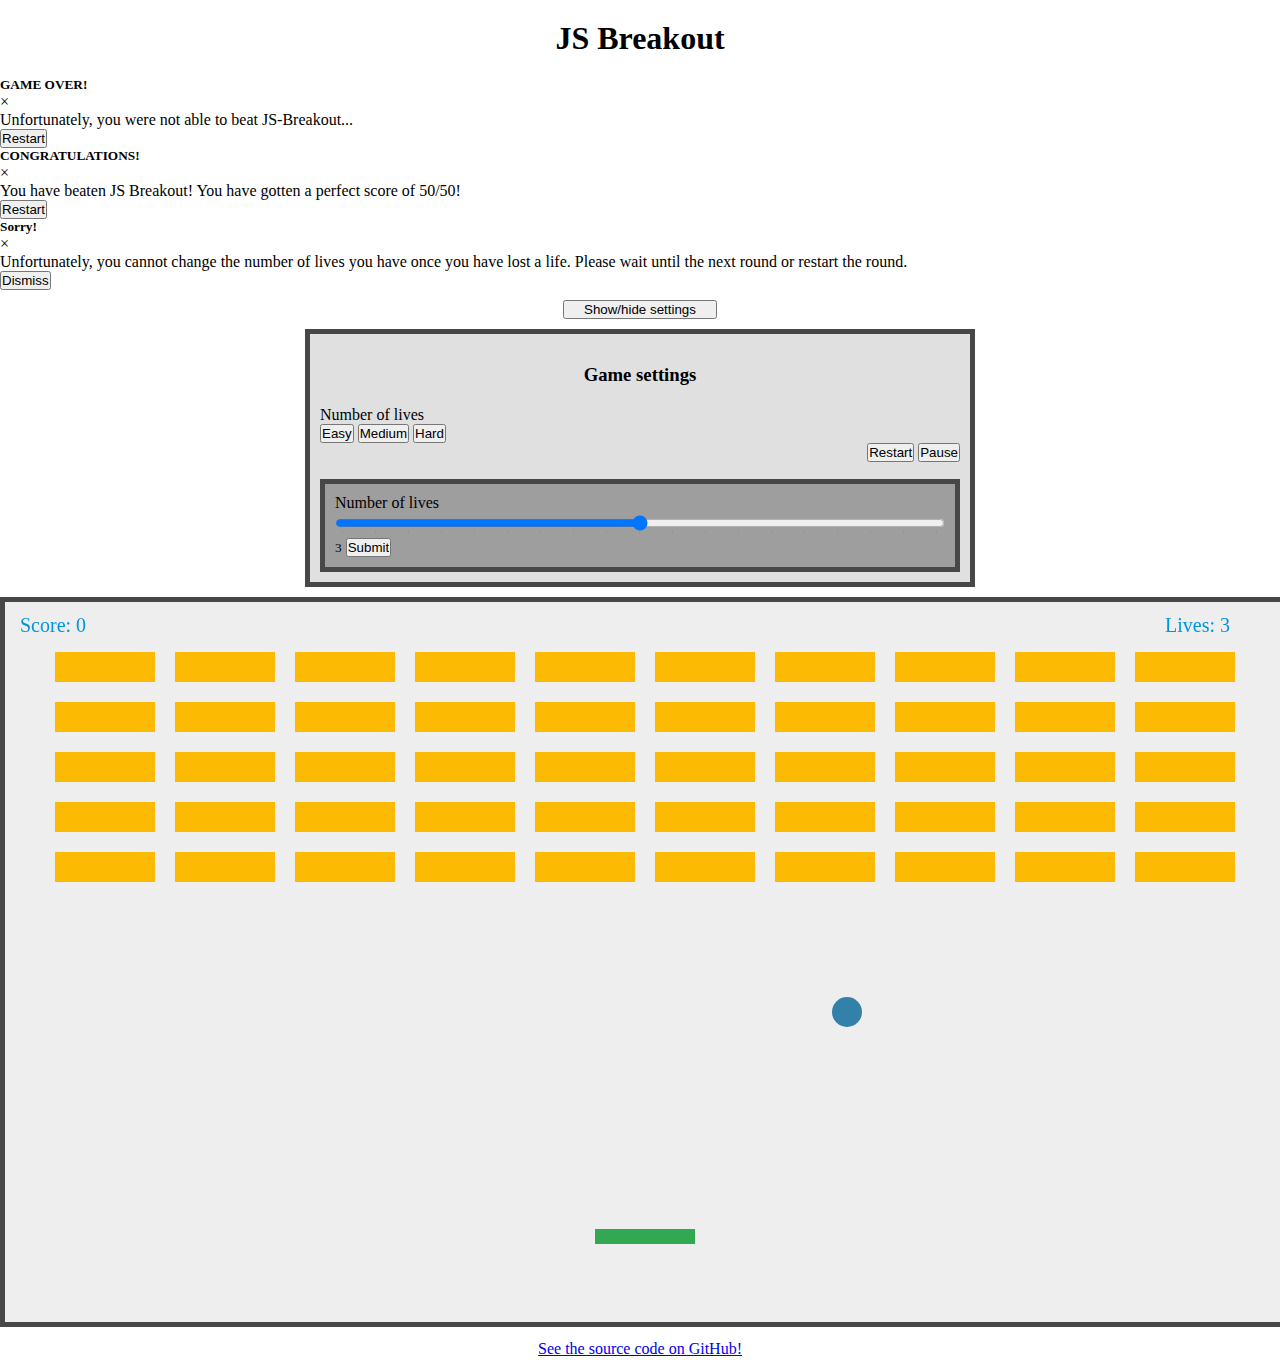
==== index.html @ d2fcd5ed "Fixed the speed setting and improved speed settings ui" ====
<!DOCTYPE html>
<html>
    <head>
        <meta charset="utf-8">
        <title>JS Breakout</title>

        <script src="https://code.jquery.com/jquery-3.5.1.slim.min.js" integrity="sha384-DfXdz2htPH0lsSSs5nCTpuj/zy4C+OGpamoFVy38MVBnE+IbbVYUew+OrCXaRkfj" crossorigin="anonymous"></script>
        <script src="https://cdn.jsdelivr.net/npm/bootstrap@4.5.3/dist/js/bootstrap.bundle.min.js" integrity="sha384-ho+j7jyWK8fNQe+A12Hb8AhRq26LrZ/JpcUGGOn+Y7RsweNrtN/tE3MoK7ZeZDyx" crossorigin="anonymous"></script>
        <link rel="stylesheet" href="https://cdn.jsdelivr.net/npm/bootstrap@4.5.3/dist/css/bootstrap.min.css" integrity="sha384-TX8t27EcRE3e/ihU7zmQxVncDAy5uIKz4rEkgIXeMed4M0jlfIDPvg6uqKI2xXr2" crossorigin="anonymous">

        <link rel="stylesheet" href="styles.css">
    </head>
    <body>
        <h1>JS Breakout</h1>

        <div class="modal fade" id="gameoverModal" tabindex="-1" aria-hidden="true" data-backdrop="static" data-keyboard="false">
            <div class="modal-dialog">
                <div class="modal-content">
                    <div class="modal-header">
                        <h5 class="modal-title" id="gameoverModalLabel">GAME OVER!</h5>
                            <span aria-hidden="true">&times;</span>
                        </button>
                    </div>
                    <div class="modal-body" id="gameoverMessage">
                        Unfortunately, you were not able to beat JS-Breakout...
                    </div>
                    <div class="modal-footer">
                        <button type="button" class="btn btn-primary" data-dismiss="modal" onclick="restartGame();">Restart</button>
                    </div>
                </div>
            </div>
        </div>

        <div class="modal fade" id="winnerModal" tabindex="-1" aria-hidden="true" data-backdrop="static" data-keyboard="false">
            <div class="modal-dialog">
                <div class="modal-content">
                    <div class="modal-header">
                        <h5 class="modal-title" id="winnerModalLabel">CONGRATULATIONS!</h5>
                            <span aria-hidden="true">&times;</span>
                        </button>
                    </div>
                    <div class="modal-body" id="winMessage">
                        You have beaten JS Breakout! You have gotten a perfect score of 50/50!
                    </div>
                    <div class="modal-footer">
                        <button type="button" class="btn btn-primary" data-dismiss="modal" onclick="restartGame();">Restart</button>
                    </div>
                </div>
            </div>
        </div>

        <div class="modal fade" id="livesErrorModal" tabindex="-1" aria-hidden="true" data-backdrop="static" data-keyboard="false">
            <div class="modal-dialog">
                <div class="modal-content">
                    <div class="modal-header">
                        <h5 class="modal-title" id="livesErrorModalLabel">Sorry!</h5>
                            <span aria-hidden="true">&times;</span>
                        </button>
                    </div>
                    <div class="modal-body">
                        Unfortunately, you cannot change the number of lives you have once you have lost a life. Please wait until the next round or restart the round.
                    </div>
                    <div class="modal-footer">
                        <button type="button" class="btn btn-primary" data-dismiss="modal" onclick="unpauseGame();">Dismiss</button>
                    </div>
                </div>
            </div>
        </div>

        <button class="btn btn-primary" type="button" data-toggle="collapse" data-target="#collapseSettings" aria-expanded="false" aria-controls="collapseSettings" id="settingsCollapseButton">Show/hide settings</button>

        <div class="collapse" id="collapseSettings">
            <div id="buttonControls">
                <h3>Game settings</h3>
                <label for="speedSettings">Number of lives</label><br>
                <div class="btn-group" role="group" id="speedSettings">
                    <button type="button" class="btn btn-outline-success" onclick="changeSpeed(1)">Easy</button>
                    <button type="button" class="btn btn-warning" onclick="changeSpeed(2)">Medium</button>
                    <button type="button" class="btn btn-outline-danger" onclick="changeSpeed(3)">Hard</button>
                </div>
                <span id="controlsOnRight">
                    <span id="restartButton">
                        <button type="button" class="btn btn-outline-info" onclick="restartGame()">Restart</button>
                    </span>
                    <span id="gameplayControl">
                        <button type="button" class="btn btn-outline-info" onclick="pauseGame()">Pause</button>
                        <br>
                    </span>
                </span>
                <br>
                <br>
                <div>
                    <form onsubmit="livesSelector(); return false;">
                        <label for="livesSlider">Number of lives</label>
                        <input type="range" list="tickmarks" id="livesSlider" min="1" max="19">
                        <datalist id="tickmarks">
                            <option value="1" label="1"></option>
                            <option value="2" label="2"></option>
                            <option value="3" label="3"></option>
                            <option value="4" label="4"></option>
                            <option value="5" label="5"></option>
                            <option value="6" label="6"></option>
                            <option value="7" label="7"></option>
                            <option value="8" label="8"></option>
                            <option value="9" label="9"></option>
                            <option value="10" label="10"></option>
                            <option value="11" label="11"></option>
                            <option value="12" label="12"></option>
                            <option value="13" label="13"></option>
                            <option value="14" label="14"></option>
                            <option value="15" label="15"></option>
                            <option value="16" label="16"></option>
                            <option value="17" label="17"></option>
                            <option value="18" label="18"></option>
                            <option value="19" label="19"></option>
                        </datalist>
                        <small id="livesSliderHelp" class="form-text text-muted">3</small>
                        <input type="submit" class="btn btn-info">
                    </form>
                </div>
            </div>
        </div>

        <canvas id="the_canvas" width="1280" height="720"></canvas>

        <script src="app.js"></script>
    </body>
    <footer>
        <a href="https://github.com/flyme2bluemoon/JS-Breakout">See the source code on GitHub!</a>
    </footer>
</html>
---- styles.css ----
* {
    padding: 0;
    margin: 0;
}

h1, h3 {
    text-align: center;
    margin: 20px;
}

canvas {
    background: #eee;
    display: block;
    margin: 0 auto;
    border-color: #474747;
    border-width: 5px;
    border-style: solid;
}

#buttonControls {
    margin: auto;
    margin-bottom: 10px;
    width: 50%;
    padding: 10px;
    background-color: #e0e0e0;
    border-color: #474747;
    border-width: 5px;
    border-style: solid;
}

#controlsOnRight {
    float: right;
}

#livesSlider {
    width: 100%;
}

form {
    padding: 10px;
    background-color: #9e9e9e;
    border-color: #474747;
    border-width: 5px;
    border-style: solid;
}

footer {
    text-align: center;
    padding: 1%;
}

#settingsCollapseButton {
    margin-left: 44%;
    margin-right: 44%;
    margin-top: 10px;
    margin-bottom: 10px;
    width: 12%;
}
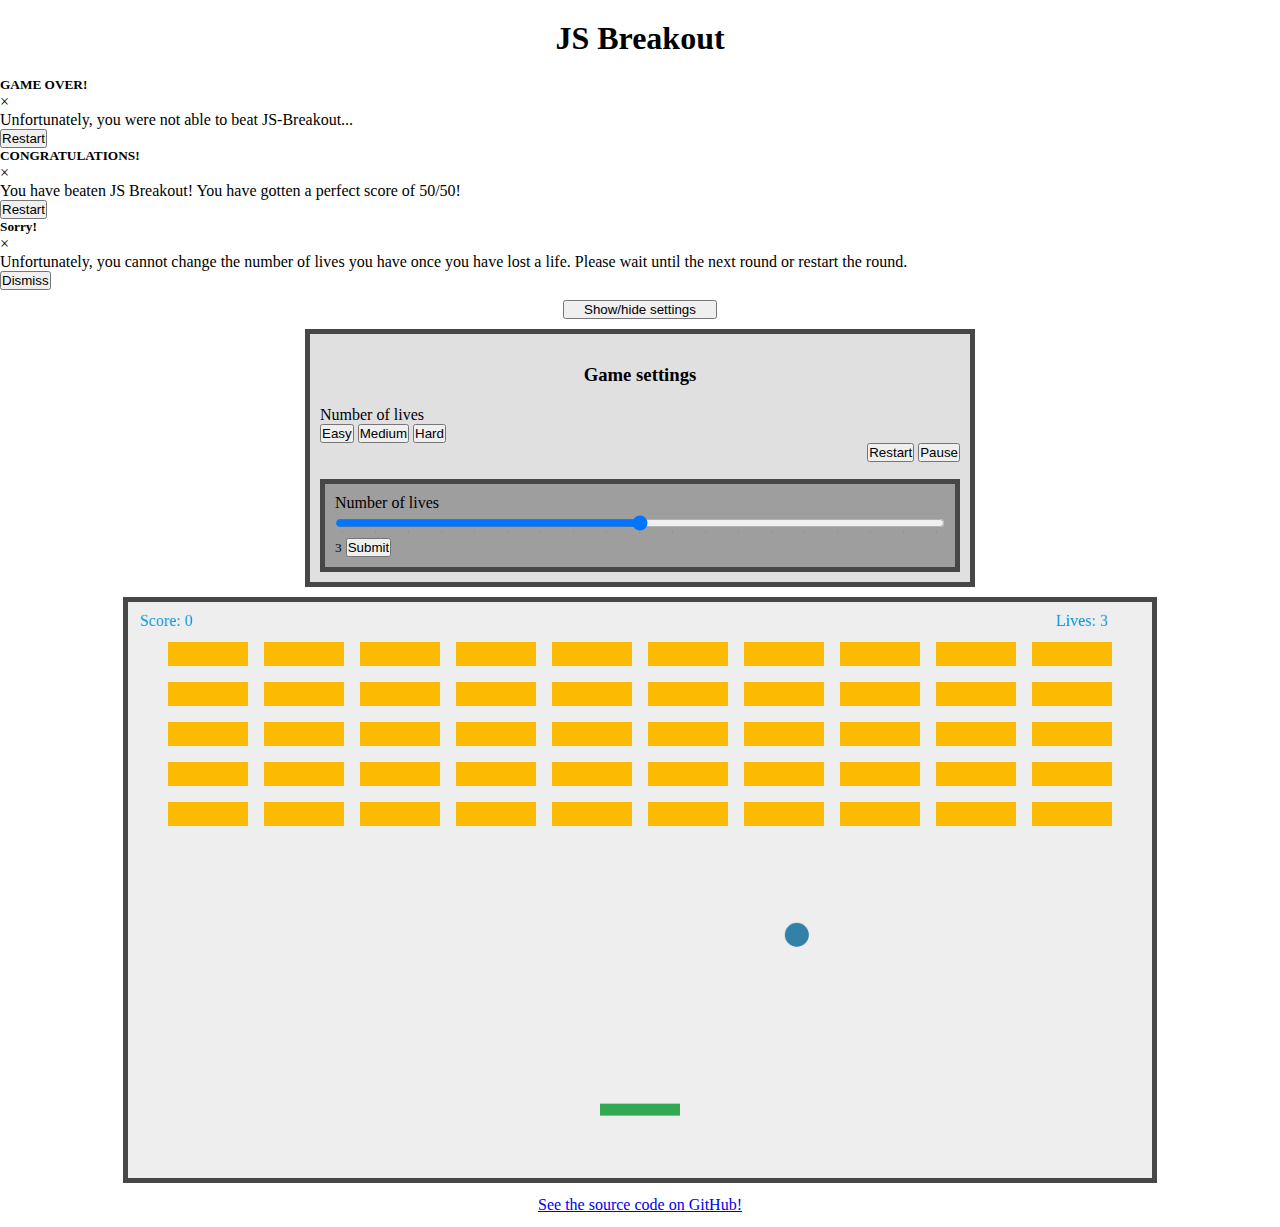
==== commit 6b719e08: "Improved scaling for smaller screens" ====
--- a/index.html
+++ b/index.html
@@ -73,20 +73,22 @@
             <div id="buttonControls">
                 <h3>Game settings</h3>
                 <label for="speedSettings">Number of lives</label><br>
-                <div class="btn-group" role="group" id="speedSettings">
-                    <button type="button" class="btn btn-outline-success" onclick="changeSpeed(1)">Easy</button>
-                    <button type="button" class="btn btn-warning" onclick="changeSpeed(2)">Medium</button>
-                    <button type="button" class="btn btn-outline-danger" onclick="changeSpeed(3)">Hard</button>
+                <div id="flexbox-container">
+                    <div class="btn-group" role="group" id="speedSettings">
+                        <button type="button" class="btn btn-outline-success" onclick="changeSpeed(1)">Easy</button>
+                        <button type="button" class="btn btn-warning" onclick="changeSpeed(2)">Medium</button>
+                        <button type="button" class="btn btn-outline-danger" onclick="changeSpeed(3)">Hard</button>
+                    </div>
+                    <span id="controlsOnRight">
+                        <span id="restartButton">
+                            <button type="button" class="btn btn-outline-info" onclick="restartGame()">Restart</button>
+                        </span>
+                        <span id="gameplayControl">
+                            <button type="button" class="btn btn-outline-info" onclick="pauseGame()">Pause</button>
+                            <br>
+                        </span>
+                    </span>
                 </div>
-                <span id="controlsOnRight">
-                    <span id="restartButton">
-                        <button type="button" class="btn btn-outline-info" onclick="restartGame()">Restart</button>
-                    </span>
-                    <span id="gameplayControl">
-                        <button type="button" class="btn btn-outline-info" onclick="pauseGame()">Pause</button>
-                        <br>
-                    </span>
-                </span>
                 <br>
                 <br>
                 <div>
--- a/styles.css
+++ b/styles.css
@@ -55,4 +55,21 @@
     margin-top: 10px;
     margin-bottom: 10px;
     width: 12%;
+}
+
+@media (max-width: 1600px) {
+    canvas {
+        width: 80%;
+    }
+}
+
+#speedSettings > button {
+    margin-botton: 20px;
+}
+
+@media (max-width: 850px) {
+    #flexbox-container {
+        display: flex;
+        flex-wrap: wrap;
+    }
 }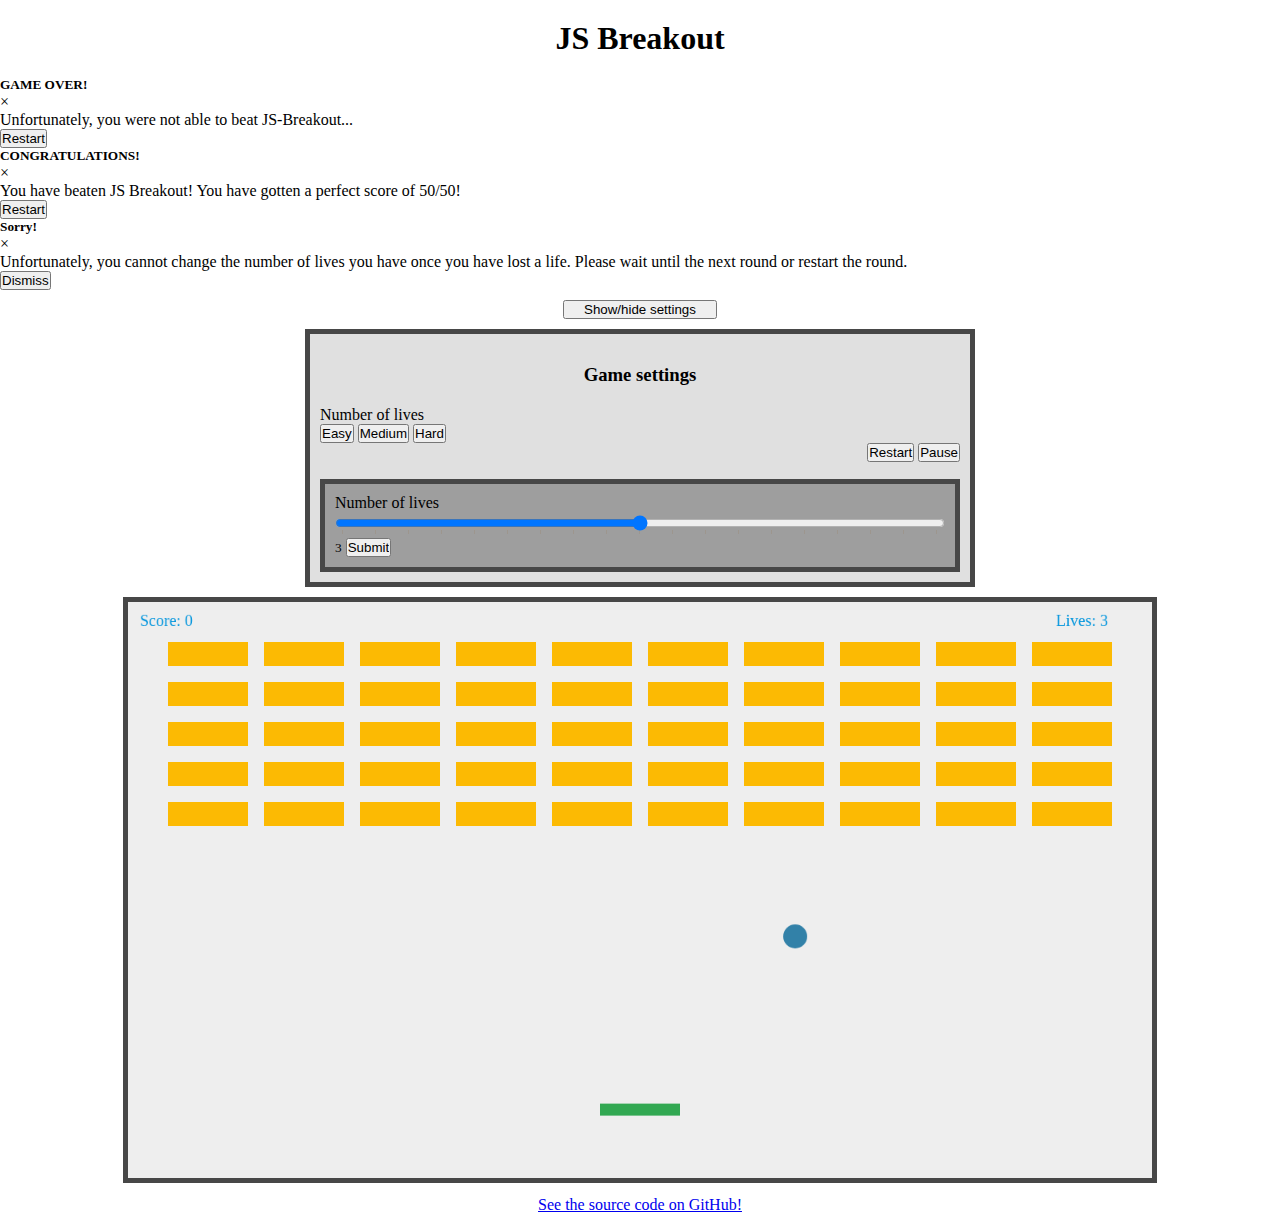
==== commit 9dbf1e60: "Further improved usablity of settings panel on smaller displays" ====
--- a/index.html
+++ b/index.html
@@ -74,20 +74,26 @@
                 <h3>Game settings</h3>
                 <label for="speedSettings">Number of lives</label><br>
                 <div id="flexbox-container">
-                    <div class="btn-group" role="group" id="speedSettings">
-                        <button type="button" class="btn btn-outline-success" onclick="changeSpeed(1)">Easy</button>
-                        <button type="button" class="btn btn-warning" onclick="changeSpeed(2)">Medium</button>
-                        <button type="button" class="btn btn-outline-danger" onclick="changeSpeed(3)">Hard</button>
+                    <div class="row">
+                        <div class="col">
+                            <div class="btn-group" role="group" id="speedSettings">
+                                <button type="button" class="btn btn-outline-success" onclick="changeSpeed(1)">Easy</button>
+                                <button type="button" class="btn btn-warning" onclick="changeSpeed(2)">Medium</button>
+                                <button type="button" class="btn btn-outline-danger" onclick="changeSpeed(3)">Hard</button>
+                            </div>
+                        </div>
+                        <div class="col">
+                            <span id="controlsOnRight">
+                                <span id="restartButton">
+                                    <button type="button" class="btn btn-outline-info" onclick="restartGame()">Restart</button>
+                                </span>
+                                <span id="gameplayControl">
+                                    <button type="button" class="btn btn-outline-info" onclick="pauseGame()">Pause</button>
+                                    <br>
+                                </span>
+                            </span>
+                        </div>
                     </div>
-                    <span id="controlsOnRight">
-                        <span id="restartButton">
-                            <button type="button" class="btn btn-outline-info" onclick="restartGame()">Restart</button>
-                        </span>
-                        <span id="gameplayControl">
-                            <button type="button" class="btn btn-outline-info" onclick="pauseGame()">Pause</button>
-                            <br>
-                        </span>
-                    </span>
                 </div>
                 <br>
                 <br>
--- a/styles.css
+++ b/styles.css
@@ -65,11 +65,4 @@
 
 #speedSettings > button {
     margin-botton: 20px;
-}
-
-@media (max-width: 850px) {
-    #flexbox-container {
-        display: flex;
-        flex-wrap: wrap;
-    }
 }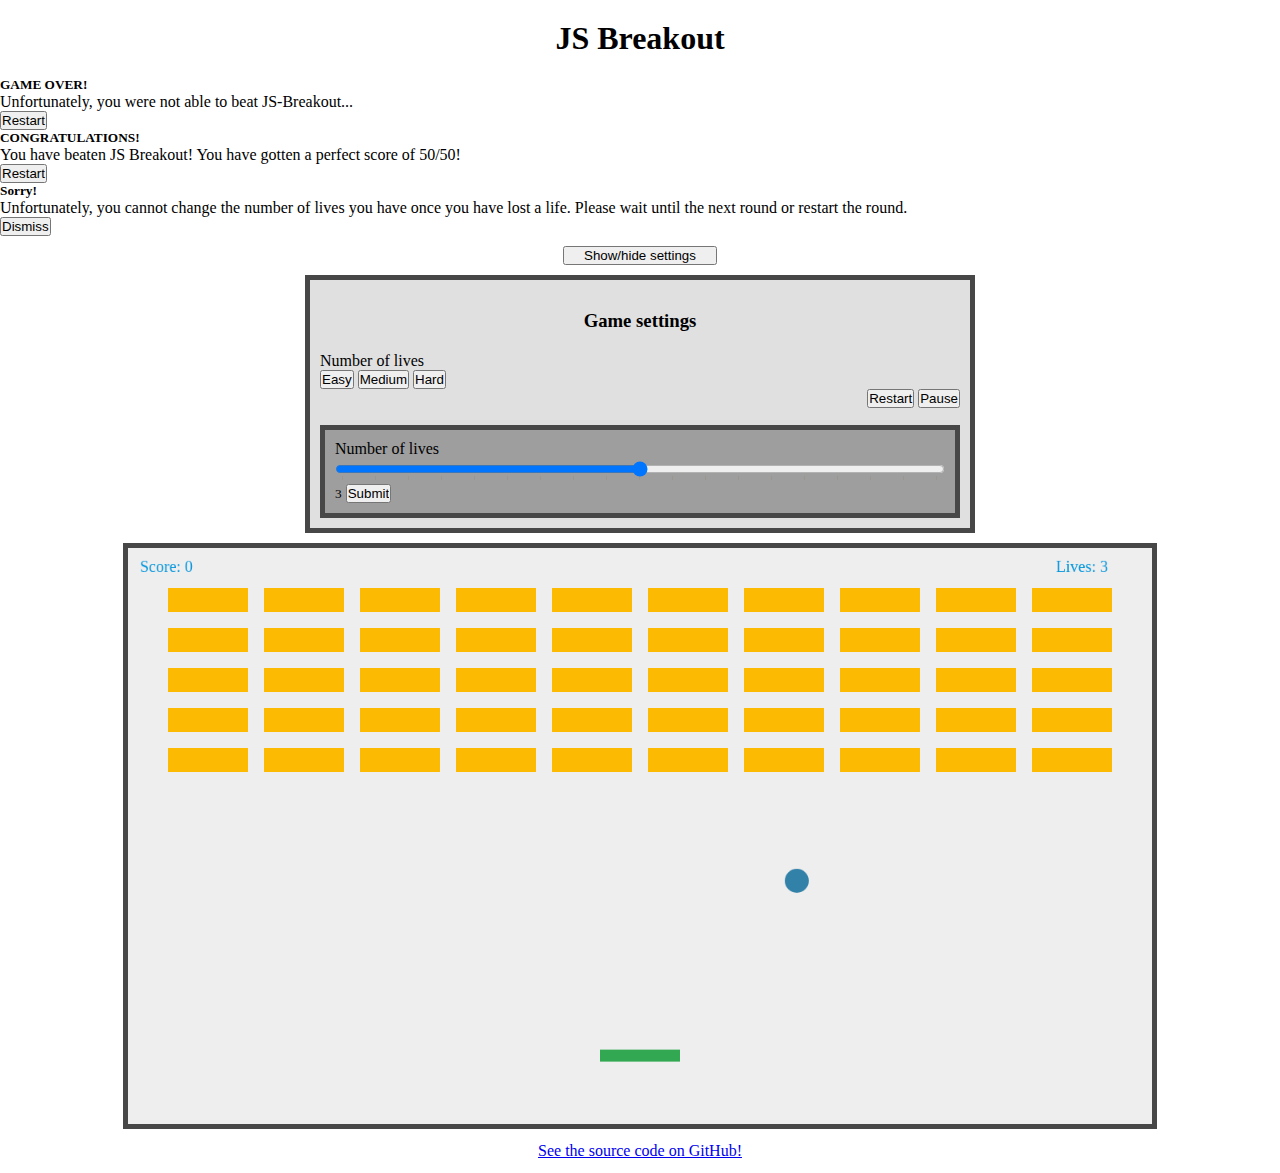
==== commit cdb761b1: "Removed the × symbol from the modals. (Issue #7)" ====
--- a/index.html
+++ b/index.html
@@ -18,7 +18,6 @@
                 <div class="modal-content">
                     <div class="modal-header">
                         <h5 class="modal-title" id="gameoverModalLabel">GAME OVER!</h5>
-                            <span aria-hidden="true">&times;</span>
                         </button>
                     </div>
                     <div class="modal-body" id="gameoverMessage">
@@ -36,7 +35,6 @@
                 <div class="modal-content">
                     <div class="modal-header">
                         <h5 class="modal-title" id="winnerModalLabel">CONGRATULATIONS!</h5>
-                            <span aria-hidden="true">&times;</span>
                         </button>
                     </div>
                     <div class="modal-body" id="winMessage">
@@ -54,7 +52,6 @@
                 <div class="modal-content">
                     <div class="modal-header">
                         <h5 class="modal-title" id="livesErrorModalLabel">Sorry!</h5>
-                            <span aria-hidden="true">&times;</span>
                         </button>
                     </div>
                     <div class="modal-body">
--- a/styles.css
+++ b/styles.css
@@ -1,68 +1,69 @@
 * {
-    padding: 0;
-    margin: 0;
+  padding: 0;
+  margin: 0;
 }
 
 h1, h3 {
-    text-align: center;
-    margin: 20px;
+  text-align: center;
+  margin: 20px;
 }
 
 canvas {
-    background: #eee;
-    display: block;
-    margin: 0 auto;
-    border-color: #474747;
-    border-width: 5px;
-    border-style: solid;
+  background: #eeeeee;
+  display: block;
+  margin: 0 auto;
+  border-color: #474747;
+  border-width: 5px;
+  border-style: solid;
 }
 
 #buttonControls {
-    margin: auto;
-    margin-bottom: 10px;
-    width: 50%;
-    padding: 10px;
-    background-color: #e0e0e0;
-    border-color: #474747;
-    border-width: 5px;
-    border-style: solid;
+  margin: auto;
+  margin-bottom: 10px;
+  width: 50%;
+  padding: 10px;
+  background-color: #e0e0e0;
+  border-color: #474747;
+  border-width: 5px;
+  border-style: solid;
 }
 
 #controlsOnRight {
-    float: right;
+  float: right;
 }
 
 #livesSlider {
-    width: 100%;
+  width: 100%;
 }
 
 form {
-    padding: 10px;
-    background-color: #9e9e9e;
-    border-color: #474747;
-    border-width: 5px;
-    border-style: solid;
+  padding: 10px;
+  background-color: #9e9e9e;
+  border-color: #474747;
+  border-width: 5px;
+  border-style: solid;
 }
 
 footer {
-    text-align: center;
-    padding: 1%;
+  text-align: center;
+  padding: 1%;
 }
 
 #settingsCollapseButton {
-    margin-left: 44%;
-    margin-right: 44%;
-    margin-top: 10px;
-    margin-bottom: 10px;
-    width: 12%;
+  margin-left: 44%;
+  margin-right: 44%;
+  margin-top: 10px;
+  margin-bottom: 10px;
+  width: 12%;
 }
 
 @media (max-width: 1600px) {
-    canvas {
-        width: 80%;
-    }
+  canvas {
+    width: 80%;
+  }
+}
+#speedSettings button {
+  margin-botton: 20px;
 }
 
-#speedSettings > button {
-    margin-botton: 20px;
-}+/*# sourceMappingURL=styles.css.map */
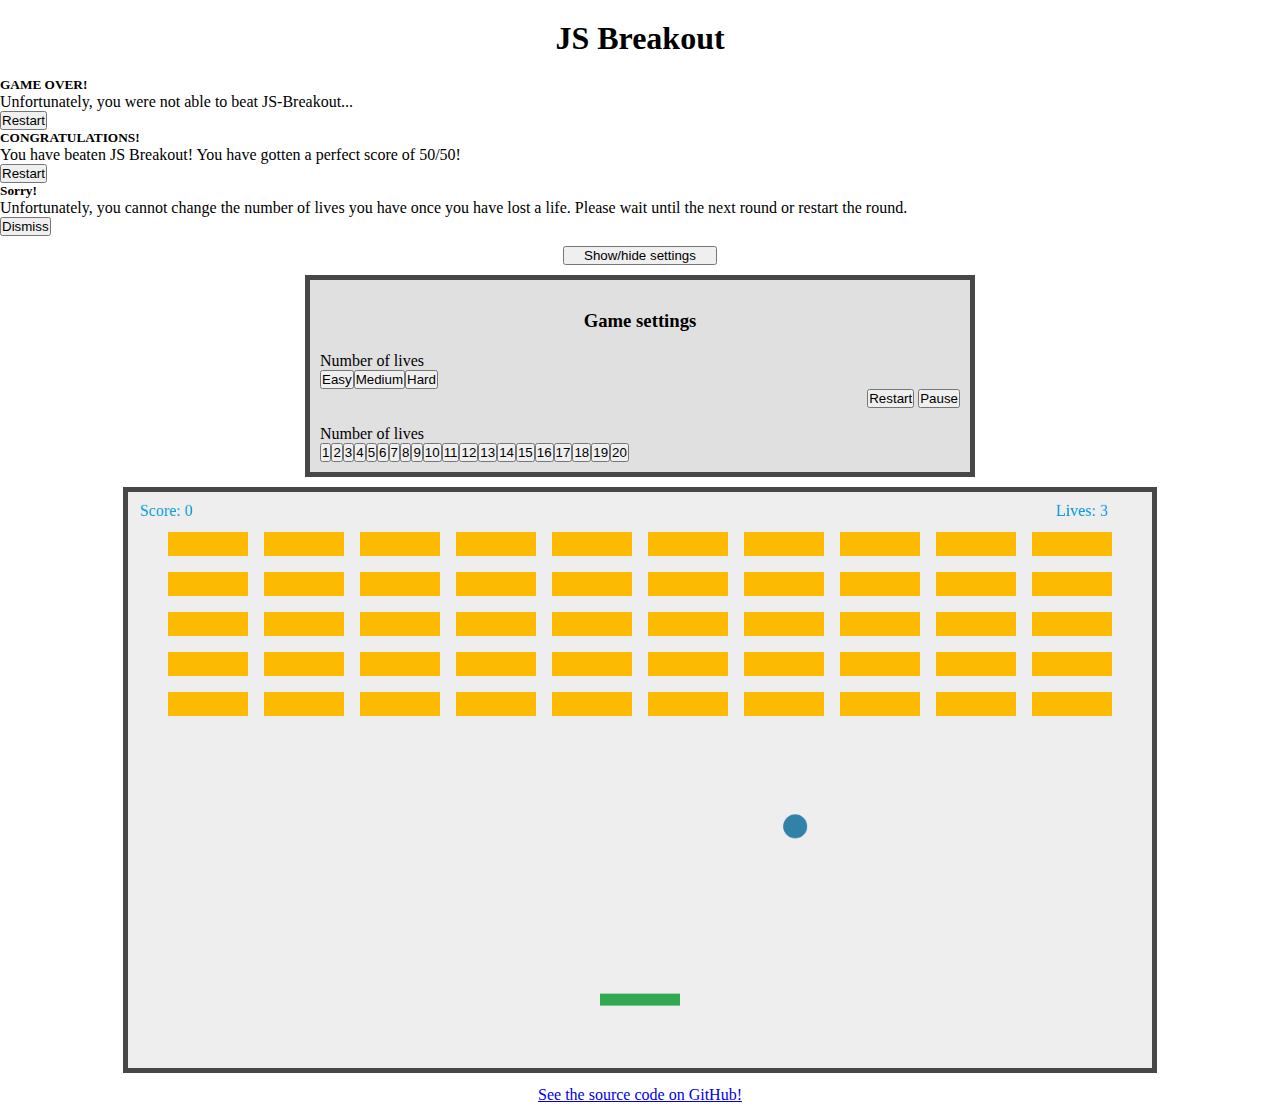
==== commit 43b64003: "Many improvements" ====
--- a/index.html
+++ b/index.html
@@ -64,7 +64,7 @@
             </div>
         </div>
 
-        <button class="btn btn-primary" type="button" data-toggle="collapse" data-target="#collapseSettings" aria-expanded="false" aria-controls="collapseSettings" id="settingsCollapseButton">Show/hide settings</button>
+        <button class="btn btn-primary" type="button" data-toggle="collapse" data-target="#collapseSettings" aria-expanded="false" aria-controls="collapseSettings" id="settingsCollapseButton" onclick="pauseGame();">Show/hide settings</button>
 
         <div class="collapse" id="collapseSettings">
             <div id="buttonControls">
@@ -95,33 +95,32 @@
                 <br>
                 <br>
                 <div>
-                    <form onsubmit="livesSelector(); return false;">
-                        <label for="livesSlider">Number of lives</label>
-                        <input type="range" list="tickmarks" id="livesSlider" min="1" max="19">
-                        <datalist id="tickmarks">
-                            <option value="1" label="1"></option>
-                            <option value="2" label="2"></option>
-                            <option value="3" label="3"></option>
-                            <option value="4" label="4"></option>
-                            <option value="5" label="5"></option>
-                            <option value="6" label="6"></option>
-                            <option value="7" label="7"></option>
-                            <option value="8" label="8"></option>
-                            <option value="9" label="9"></option>
-                            <option value="10" label="10"></option>
-                            <option value="11" label="11"></option>
-                            <option value="12" label="12"></option>
-                            <option value="13" label="13"></option>
-                            <option value="14" label="14"></option>
-                            <option value="15" label="15"></option>
-                            <option value="16" label="16"></option>
-                            <option value="17" label="17"></option>
-                            <option value="18" label="18"></option>
-                            <option value="19" label="19"></option>
-                        </datalist>
-                        <small id="livesSliderHelp" class="form-text text-muted">3</small>
-                        <input type="submit" class="btn btn-info">
-                    </form>
+                    <label for="livesSelectorButtons">Number of lives</label>
+                    <br>
+                    <div class="buttonGroup-flexbox">
+                        <div class="btn-group" role="group" id="livesSelectorButtons">
+                            <button type="button" class="btn btn-outline-dark" id="liveSelector1" onclick="livesSelector(1);">1</button>
+                            <button type="button" class="btn btn-outline-dark" id="liveSelector2" onclick="livesSelector(2);">2</button>
+                            <button type="button" class="btn btn-dark" id="liveSelector3" onclick="livesSelector(3);">3</button>
+                            <button type="button" class="btn btn-outline-dark" id="liveSelector4" onclick="livesSelector(4);">4</button>
+                            <button type="button" class="btn btn-outline-dark" id="liveSelector5" onclick="livesSelector(5);">5</button>
+                            <button type="button" class="btn btn-outline-dark" id="liveSelector6" onclick="livesSelector(6);">6</button>
+                            <button type="button" class="btn btn-outline-dark" id="liveSelector7" onclick="livesSelector(7);">7</button>
+                            <button type="button" class="btn btn-outline-dark" id="liveSelector8" onclick="livesSelector(8);">8</button>
+                            <button type="button" class="btn btn-outline-dark" id="liveSelector9" onclick="livesSelector(9);">9</button>
+                            <button type="button" class="btn btn-outline-dark" id="liveSelector10" onclick="livesSelector(10);">10</button>
+                            <button type="button" class="btn btn-outline-dark" id="liveSelector11" onclick="livesSelector(11);">11</button>
+                            <button type="button" class="btn btn-outline-dark" id="liveSelector12" onclick="livesSelector(12);">12</button>
+                            <button type="button" class="btn btn-outline-dark" id="liveSelector13" onclick="livesSelector(13);">13</button>
+                            <button type="button" class="btn btn-outline-dark" id="liveSelector14" onclick="livesSelector(14);">14</button>
+                            <button type="button" class="btn btn-outline-dark" id="liveSelector15" onclick="livesSelector(15);">15</button>
+                            <button type="button" class="btn btn-outline-dark" id="liveSelector16" onclick="livesSelector(16);">16</button>
+                            <button type="button" class="btn btn-outline-dark" id="liveSelector17" onclick="livesSelector(17);">17</button>
+                            <button type="button" class="btn btn-outline-dark" id="liveSelector18" onclick="livesSelector(18);">18</button>
+                            <button type="button" class="btn btn-outline-dark" id="liveSelector19" onclick="livesSelector(19);">19</button>
+                            <button type="button" class="btn btn-outline-dark" id="liveSelector20" onclick="livesSelector(20);">20</button>
+                        </div>
+                    </div>
                 </div>
             </div>
         </div>
--- a/styles.css
+++ b/styles.css
@@ -66,4 +66,9 @@
   margin-botton: 20px;
 }
 
+.btn-group {
+  display: flex;
+  flex-wrap: wrap;
+}
+
 /*# sourceMappingURL=styles.css.map */
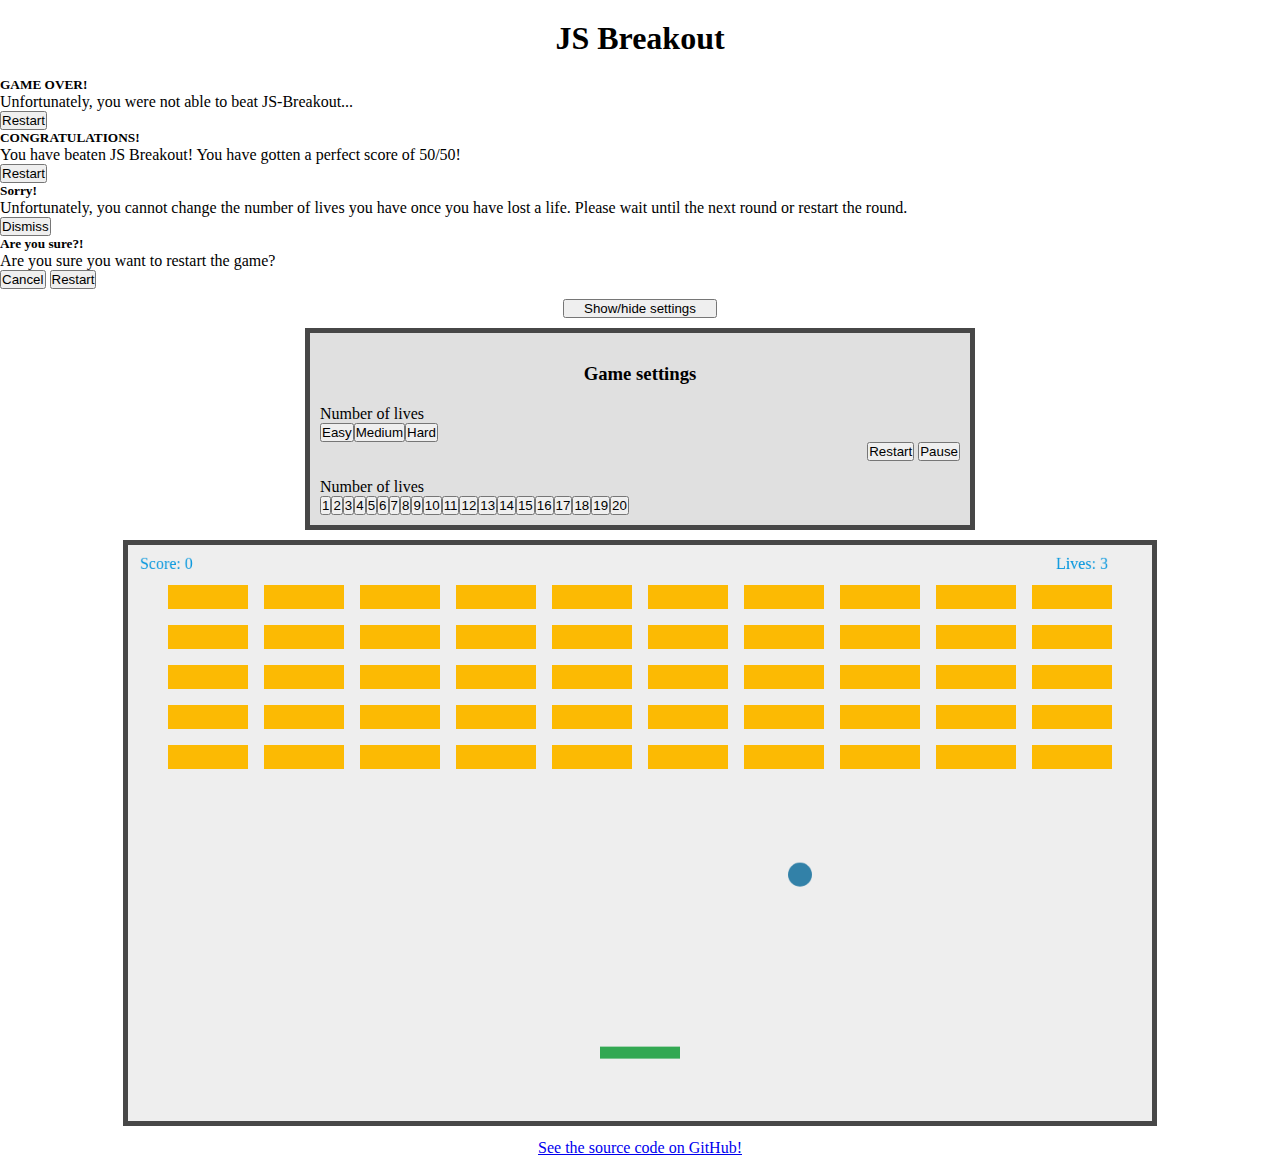
==== commit f9158c12: "Added restart modal" ====
--- a/index.html
+++ b/index.html
@@ -59,6 +59,24 @@
                     </div>
                     <div class="modal-footer">
                         <button type="button" class="btn btn-primary" data-dismiss="modal" onclick="unpauseGame();">Dismiss</button>
+                    </div>
+                </div>
+            </div>
+        </div>
+
+        <div class="modal fade" id="restartModal" tabindex="-1" aria-hidden="true" data-backdrop="static" data-keyboard="false">
+            <div class="modal-dialog">
+                <div class="modal-content">
+                    <div class="modal-header">
+                        <h5 class="modal-title" id="restartModalLabel">Are you sure?!</h5>
+                        </button>
+                    </div>
+                    <div id="restartMessage" class="modal-body">
+                        Are you sure you want to restart the game?
+                    </div>
+                    <div class="modal-footer">
+                        <button type="button" class="btn btn-secondary" data-dismiss="modal" onclick="unpauseGame();">Cancel</button>
+                        <button type="button" class="btn btn-danger" data-dismiss="modal" onclick="confirmRestartGame();">Restart</button>
                     </div>
                 </div>
             </div>
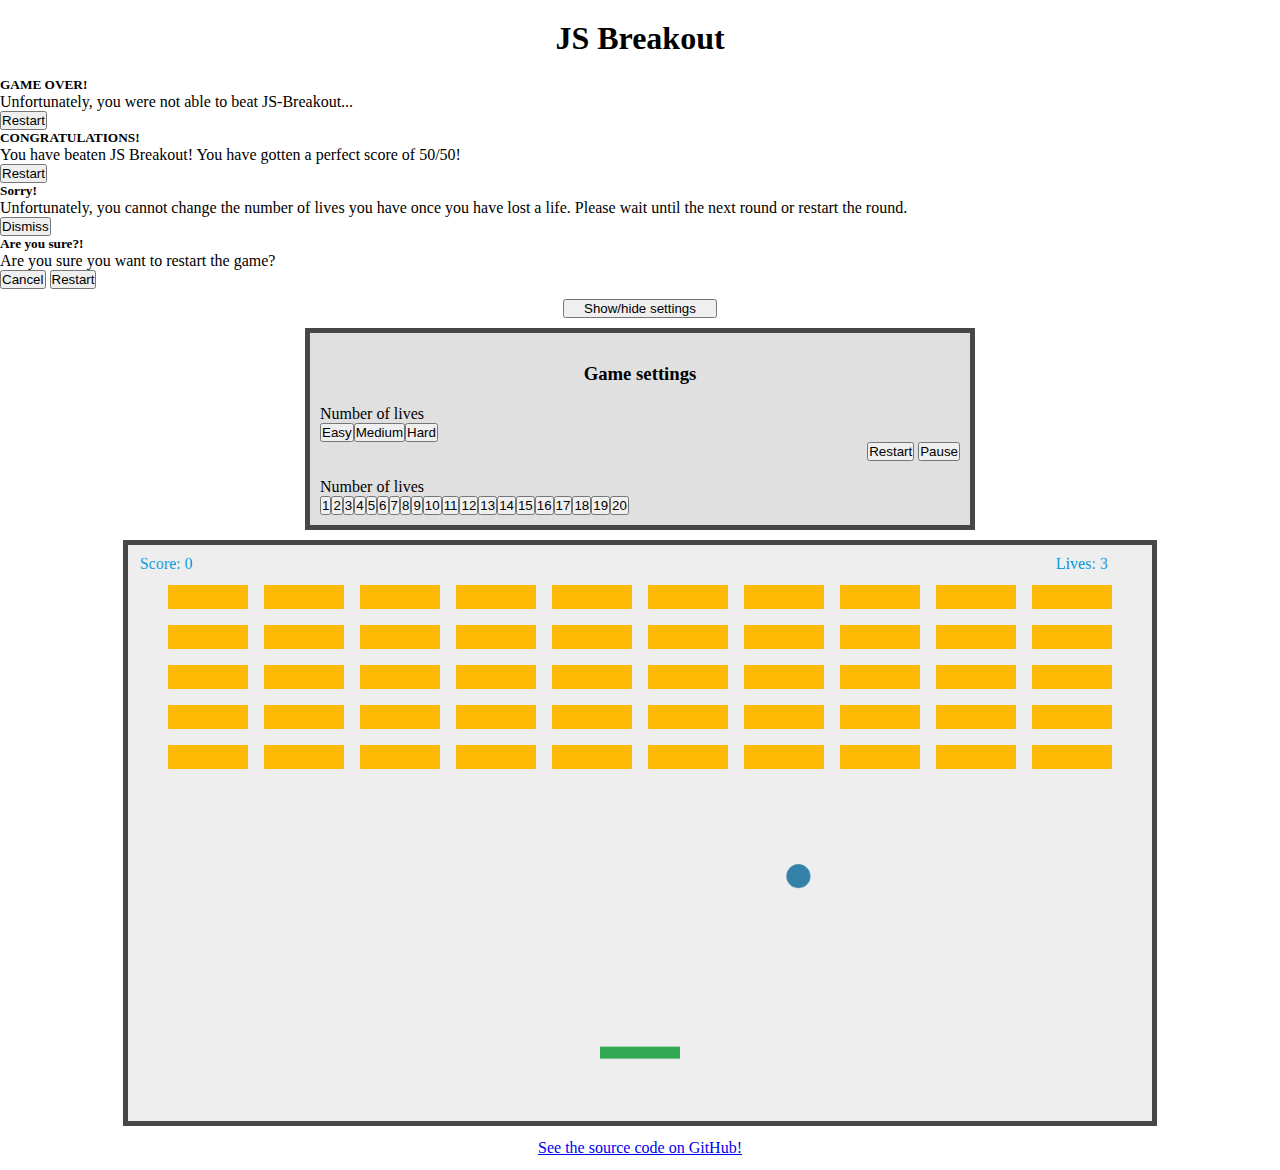
==== commit 71ae12aa: "Added favicon.ico" ====
--- a/index.html
+++ b/index.html
@@ -9,6 +9,8 @@
         <link rel="stylesheet" href="https://cdn.jsdelivr.net/npm/bootstrap@4.5.3/dist/css/bootstrap.min.css" integrity="sha384-TX8t27EcRE3e/ihU7zmQxVncDAy5uIKz4rEkgIXeMed4M0jlfIDPvg6uqKI2xXr2" crossorigin="anonymous">
 
         <link rel="stylesheet" href="styles.css">
+
+        <link rel="icon" href="game_controller.ico">
     </head>
     <body>
         <h1>JS Breakout</h1>
